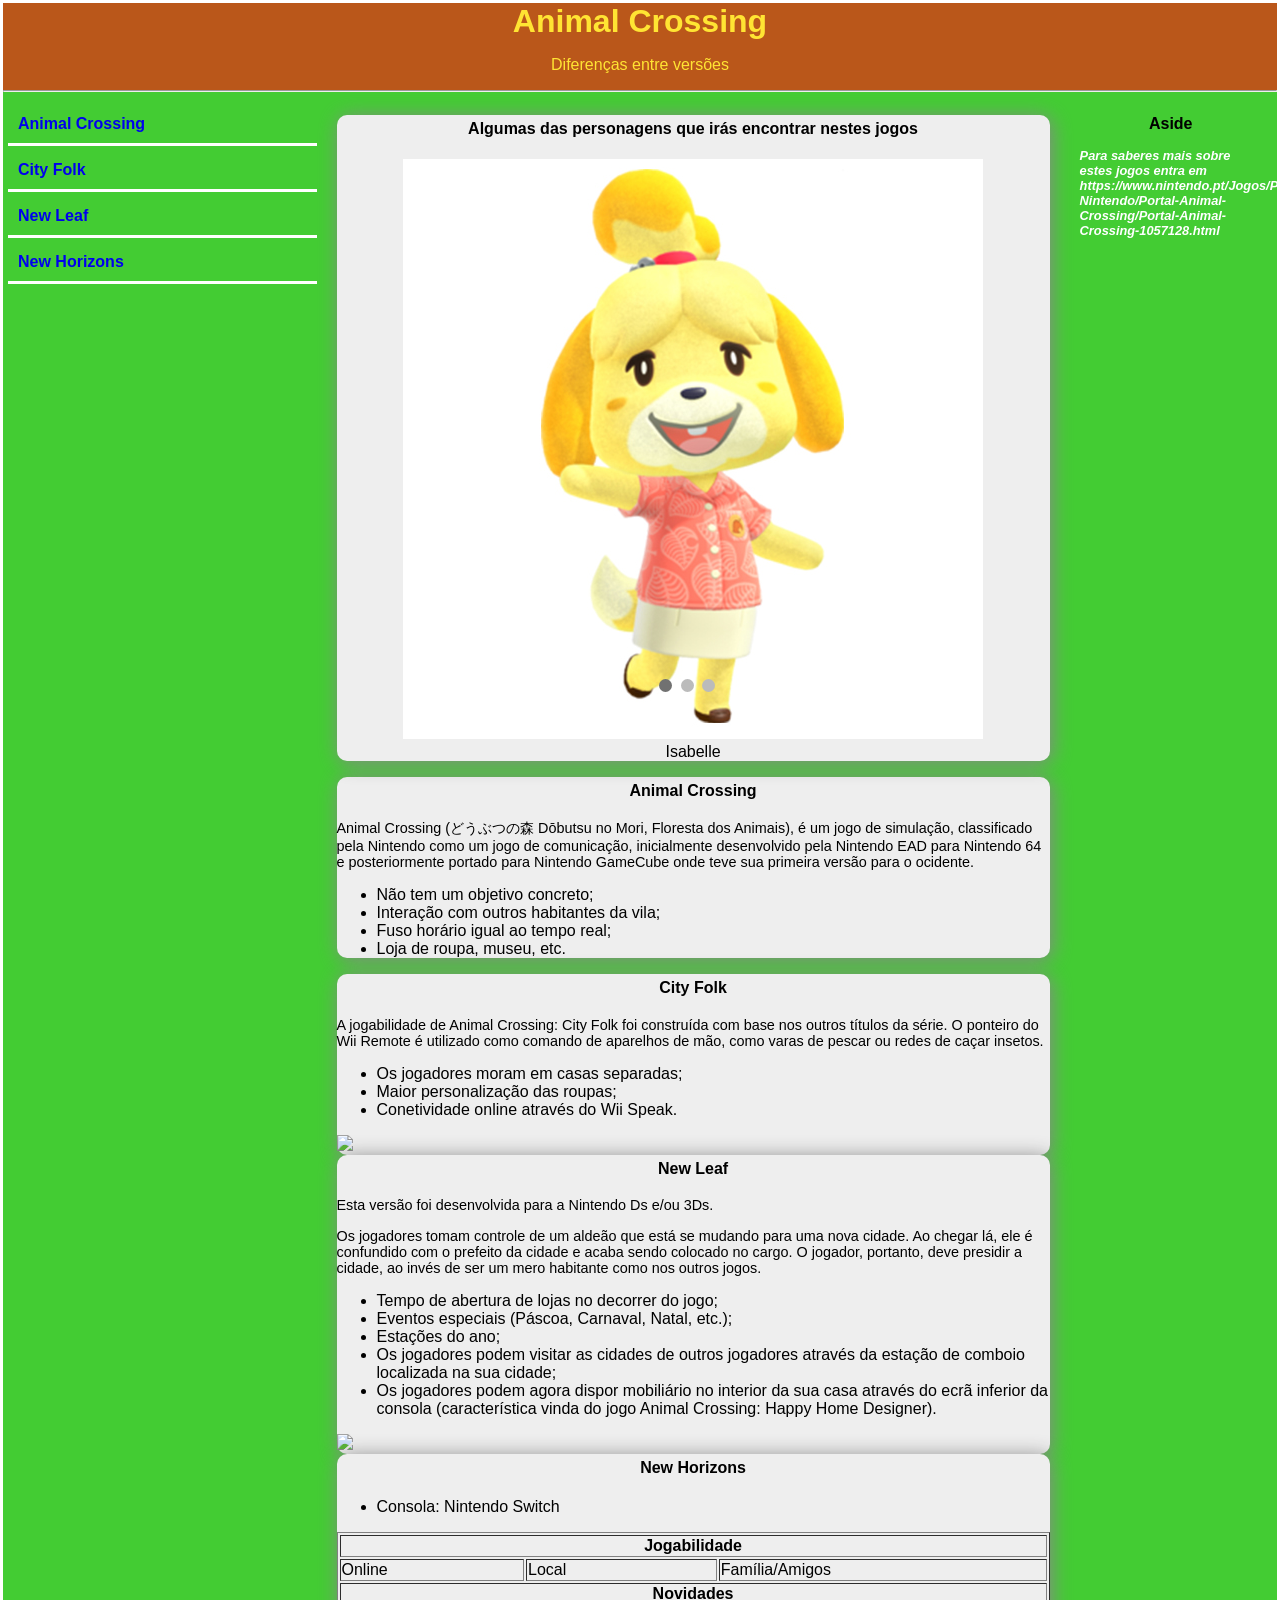
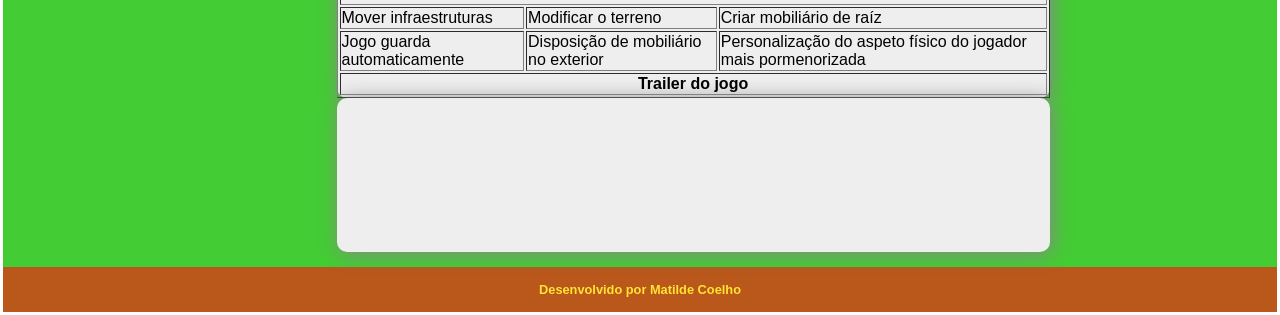
==== index.html @ 6e77349d "commit" ====
<!doctypehtml>
<html>
<head>
    <title>Website</title>
    <meta name="description" content="HTML tutorial">
    <meta name="keywords" content="HTML,CSS,XML,JavaScript">
    <meta name="author" content="MatildeCoelho">
    <meta http-equiv="refresh" content="30">
    <meta charset="UTF-8">

    <meta name="viewport" content="width=device-width, initial-scale=1.0">
    <link rel="stylesheet" type="text/css" href="css/mysheet.css">
</head>
<body>
<header>

<a id="menu_icon">
<svg xmlns="http://www.w3.org/2000/svg" viewBox="0 0 24 24">
<path d="M2 6h20v3H2zm0 5h20v3H2zm0 5h20v3H2z" fill="white"/>
</svg>
</a>

  <div id="drawer">
  <nav>
    <a href="#animalcrossing">Animal Crossing</a>
    <a href="#cityfolk">City Folk</a>
    <a href="#newleaf">New Leaf</a>
    <a href="#newhorizons">New Horizons</a>
  </nav>
  </div>

    <h1>Animal Crossing</h1>
    <p>Diferenças entre versões</p>
    <hr>
</header>

<nav id="tabletPC" class="col-3">
    <a href="#animalcrossing">Animal Crossing</a>
    <a href="#cityfolk">City Folk</a>
    <a href="#newleaf">New Leaf</a>
    <a href="#newhorizons">New Horizons</a>
</nav>

<div id="container" class="col-9">

<section class="slideshow-container">
<h2>Algumas das personagens que irás encontrar nestes jogos</h2>

<article class="mySlides" class="fade">
<figure>
  <img src="Img/img1.jpg">
  <figcaption>Isabelle</figcaption>
</figure>
</article>

<article class="mySlides" class="fade">
<figure>
  <img src="Img/img2.jpg">
  <figcaption>Tom Nook, Timmy e Tommy</figcaption>
</figure>
</article>

<article class="mySlides" class="fade">
<figure>
  <img src="Img/img3.jpg">
  <figcaption>K.K. Slider</figcaption>
</figure>
</article>

<div class="dotpoints">
  <span class="dot"></span>
  <span class="dot"></span>
  <span class="dot"></span>
</div>
</section>

<section>
    <a name="animalcrossing">
    <h2>Animal Crossing</h2>
    <p>Animal Crossing (どうぶつの森 Dōbutsu no Mori, Floresta dos Animais), é um jogo de simulação, classificado pela Nintendo como um jogo de comunicação, inicialmente desenvolvido pela Nintendo EAD para Nintendo 64 e posteriormente portado para Nintendo GameCube onde teve sua primeira versão para o ocidente.</p>
    <ul>
    <li>Não tem um objetivo concreto;</li>
    <li>Interação com outros habitantes da vila;</li>
    <li>Fuso horário igual ao tempo real;</li>
    <li>Loja de roupa, museu, etc.</li>
    </ul>
</section>

<section>
    <a name="cityfolk">
    <h2>City Folk</h2>
    <p>A jogabilidade de Animal Crossing: City Folk foi construída com base nos outros títulos da série. O ponteiro do Wii Remote é utilizado como comando de aparelhos de mão, como varas de pescar ou redes de caçar insetos.</p>
    <ul>
    <li>Os jogadores moram em casas separadas;</li>
    <li>Maior personalização das roupas;</li>
    <li>Conetividade online através do Wii Speak.</li>
    </ul>
    <img src = "https://basementrejects.com/wp-content/uploads/2011/08/animal-crossing-city-folk-wallpaper-review-600x300.jpg"/>
</section>

<section>
    <a name="newleaf">
    <h2>New Leaf</h2>
    <p>Esta versão foi desenvolvida para a Nintendo Ds e/ou 3Ds.</p>
    <p>Os jogadores tomam controle de um aldeão que está se mudando para uma nova cidade. Ao chegar lá, ele é confundido com o prefeito da cidade e acaba sendo colocado no cargo. O jogador, portanto, deve presidir a cidade, ao invés de ser um mero habitante como nos outros jogos.</p>
    <ul>
    <li>Tempo de abertura de lojas no decorrer do jogo;</li>
    <li>Eventos especiais (Páscoa, Carnaval, Natal, etc.);</li>
    <li>Estações do ano;</li>
    <li>Os jogadores podem visitar as cidades de outros jogadores através da estação de comboio localizada na sua cidade;</li>
    <li>Os jogadores podem agora dispor mobiliário no interior da sua casa através do ecrã inferior da consola (característica vinda do jogo Animal Crossing: Happy Home Designer).</li>
    </ul>
    <img src = "img/newleafestacoes.jpg"/>
</section>

<section>
    <a name="newhorizons">
    <table border=“1px”>
    <h2>New Horizons</h2>
    <ul>
    <li>Consola: Nintendo Switch</li>
    </ul>
    <th colspan="3">Jogabilidade</th>
    <tr>
    <td>Online</td>
    <td>Local</td>
    <td>Família/Amigos</td>
    </tr>
    <th colspan="3">Novidades</th>
    <tr>
    <td>Mover infraestruturas</td>
    <td>Modificar o terreno</td>
    <td>Criar mobiliário de raíz</td>
    </tr>
    <tr>
    <td>Jogo guarda automaticamente</td>
    <td>Disposição de mobiliário no exterior</td>
    <td>Personalização do aspeto físico do jogador mais pormenorizada</td>
    </tr>
    <th colspan="3">Trailer do jogo</th>
    </table>
    </section>
    <section class="center">
    <iframe width="560" height="315" src="https://www.youtube.com/embed/sRWjpjNVOCM" frameborder="0" allow="accelerometer; autoplay; encrypted-media; gyroscope; picture-in-picture" allowfullscreen></iframe>
    </section>
    </div>
    <aside class="col-2">
    <h3>Aside</h3>
    <p>Para saberes mais sobre estes jogos entra em https://www.nintendo.pt/Jogos/Portal-Nintendo/Portal-Animal-Crossing/Portal-Animal-Crossing-1057128.html </p>
    </aside>

  <footer>
    <h2>Desenvolvido por Matilde Coelho</h2>
  </footer>

<script>
  let slideIndex= 0;
  showSlides();
  function showSlides() {
    let i = null;
    let slides = document.getElementsByClassName("mySlides");
    let dots = document.getElementsByClassName("dot");

for (i = 0; i < slides.length; i++) {
    slides[i].style.display= "none";
  }

  slideIndex++;
  if(slideIndex> slides.length) {slideIndex = 1}

  for (i = 0; i < dots.length; i++) {
    dots[i].className= dots[i].className.replace(" active", "");
  }

  slides[slideIndex-1].style.display= "block";
  dots[slideIndex-1].className += " active";
  setTimeout(showSlides, 3000); // Changeimageevery3 seconds
}

let menu_icon = document.querySelector("#menu_icon");
let container = document.querySelector("#container");
let drawer = document.querySelector("#drawer");

menu_icon.addEventListener('click', function (e) {
  drawer.classList.toggle('open');
  e.stopPropagaKon();
});

container.addEventListener('click', function () {
  drawer.classList.remove('open');
  });

</script>

</body>
</html>
---- css/mysheet.css ----
* {
  box-sizing:border-box;
}

html {
  font-size: 100%;
}

body {
 background-color: #43cc33;
 font-family:Geneva,Arial,Helvetica,sans-serif;
 margin: 0px;
 max-width: 100%;
 border:solid;
 border-color: #ffffff;
 font-size: 100%;
}

header {
 background-color: #ba571a;
 display:block;
 color: #ffe433;
 text-align:center;
}

h1 {
  font-size: 2rem;
  margin: 0px;
}

h2 {
  font-size: 1.5;
  margin: 0px;
  text-align:center;
  color: #000000;
}

h3 {
  font-size: 1rem;
  margin: 0px;
  text-align:center;
  color: #f47d31;
}

header h2 {
  margin: 0px;
}

h4 {
  color: #f47d31;
  background-color: #ffffff;
  box-shadow: 10px 10px 5px #888888;
  transform:rotate(-45deg);
  position:absolute;
  padding: 0px 150px;
  top: 50px;
  left: -120px;
  text-align:center;
  font-size: 0.6rem;
}

.col-1 {width: 8.33%;
}
.col-2 {width: 16.66%;
}
.col-3 {width: 25%;
}
.col-4 {width: 33.33%;
}
.col-5 {width: 41.66%;
}
.col-6 {width: 50%;
}
.col-7 {width: 58.33%;
}
.col-8 {width: 66.66%;
}
.col-9 {width: 75%;
}
.col-10 {width: 83.33%;
}
.col-11 {width: 91.66%;
}
.col-12 {width: 100%;
}

[class*="col-"] {
  width: 100%;
}

nav {
  display:block;
  width: 100%;
}

nav a:link, nav a:visited {
  display:block;
  border-bottom: 3px solid #ffffff;
  padding: 10px;
  text-decoration:none;
  font-weight:bold;
  margin: 5px;
}

nav a:hover {
  color:white;
  background-color: #000000;
}

section {
  display:block;
  width:100%;
  background-color: #eee;
  margin: 0px;
  padding: 0px;
  border-radius: 10px;
  box-shadow: 2px 2px 20px #888;
}

section h2 {
  border-radius: 10px;
  padding: 5px;
  font-size: 1rem;
}

section p {
  font-size: 0.9rem;
}

aside {
  display:none;
  width: 20%;
  float:left;
}

aside h3 {
  margin: 15px;
  color: black;
}

aside p {
  margin: 15px;
  color: #ffffff;
  font-weight:bold;
  font-size: 0.8rem;
  font-style:italic;
}

#container {
  background-color: #43cc33;
}

footer {
  clear:both;
  display:block;
  background-color: #ba571a;
  color: #ffffff;
  text-align:center;
  padding: 15px;
}

footer h2 {
  font-size: 0.8rem;
  color: #ffe433;
}

img {
  max-width: 100%;
  height:auto;
}

iframe {
  max-width: 100%;
  height:auto;
}

.center{
  text-align: center;
}

#tabletPC {
  display: none;
}

svg {
  width: 30px;
}

#menu_icon {
  display: block;
  cursor: pointer;
  padding: 0px;
  position: absolute;
  left: 10px;
  z-index: 1000;
}

#drawer{
  display: block;
  background-color: #CCCCCC;
  height: 100%;
  width: 60%;
  position: absolute;
  transition: all 0.2s linear;
  transform: translateX(-100%);
  top: 0px;
  border-radius: 10px;
  opacity: 0.95;
}

#drawer.open {
  transform: translateX(0);
}

.mySlides{
  display: none;
  text-align: center;
}

.slideshow-container{
  max-width: 100%;
  position: relative;
  margin: auto;
  text-align: center;
  display: none;
}

.dot{
  height: 13px;
  width: 13px;
  margin: 0 2px;
  background-color: #bbb;
  border-radius: 50%;
  display: inline-block;
  transition: background-color .5s ease;
}

.dotpoints{
  text-align: center;
  position: absolute;
  bottom: 10%;
  left: 45%;
}

.active{
  background-color: #717171;
}

.fade {
  -webkit-animation-name: fade;
  -webkit-animation-duration: 1.5s;
  animation-name: fade;
  animation-duration: 1.5s;
}

@-webkit-keyframes fade {
  from {opacity: .4}
  to {opacity: 1}
}

@keyframes fade {
  from {opacity: .4}
  to {opacity: 1}
}

@media only screen and (min-width: 768px) {
#menu_icon {
  display: none;
}

#drawer {
  display: none;
}

#tabletPC {
  display: block;
}

.col-3 {
  width: 25%;
  float: left;
  }
.col-9 {
  width: 75%;
  float: left;
  padding: 15px;
  }
}

@media only screen and (min-width: 900px) {
  aside {
  display:block;
  }
  .col-2 {
  width: 16.66%;
  float: left;
  }

#container {
  width: 58.33%;
  }

.slideshow-container {
  display: block;
  }
}
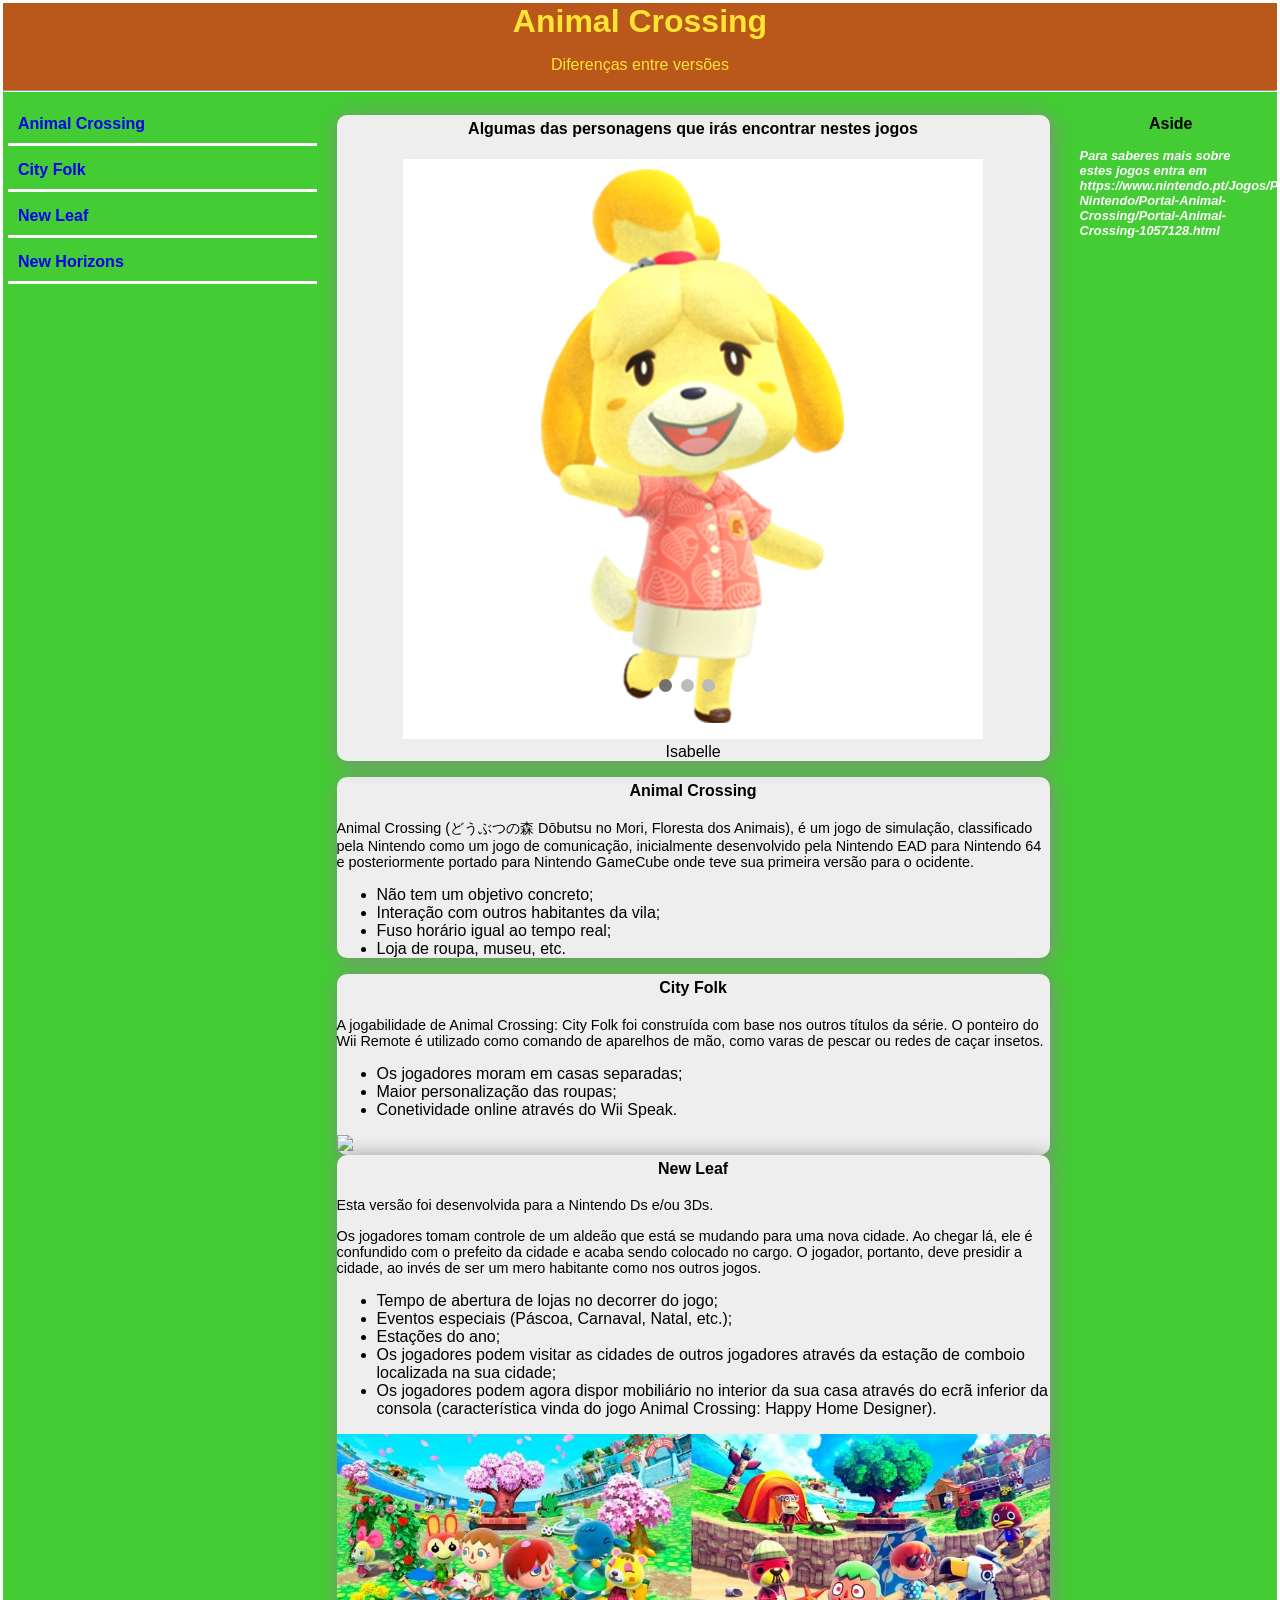
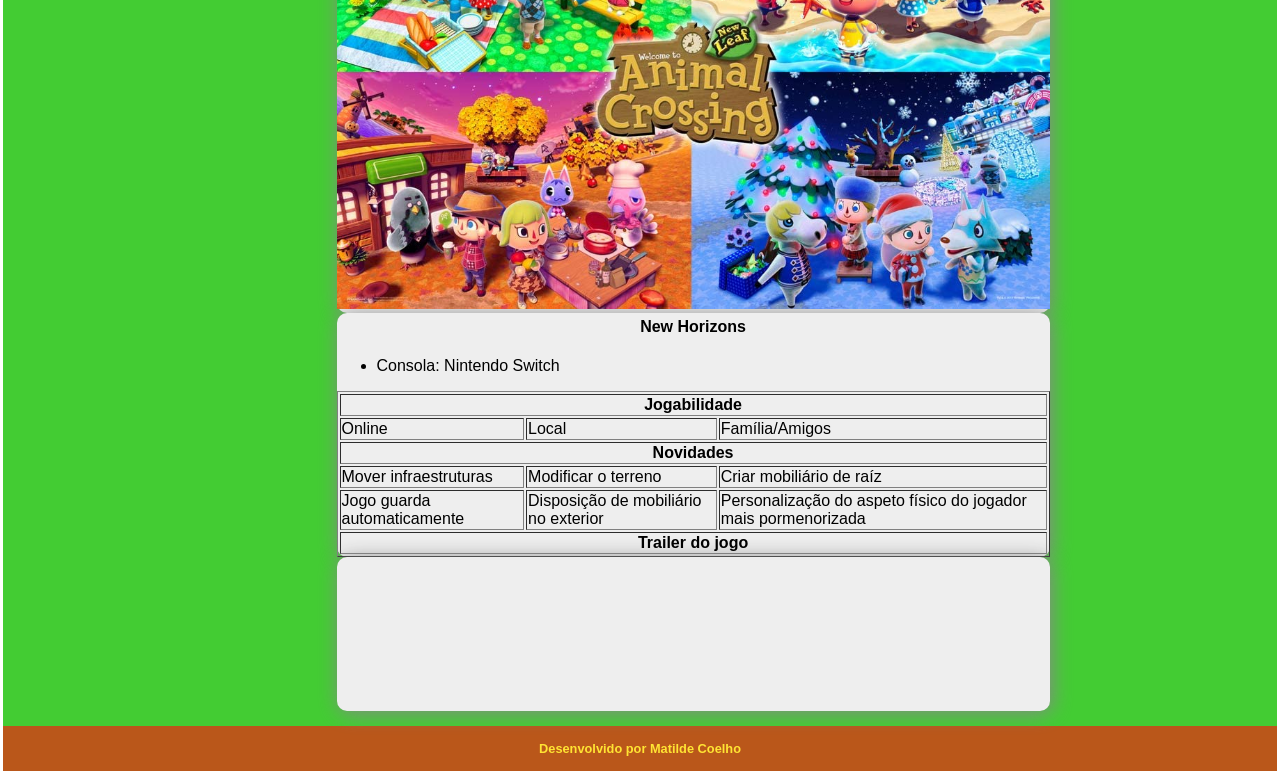
==== commit 507f2217: "image" ====
--- a/index.html
+++ b/index.html
@@ -1,7 +1,7 @@
 <!doctypehtml>
 <html>
 <head>
-    <title>Website</title>
+    <title>Animal Crossing versions</title>
     <meta name="description" content="HTML tutorial">
     <meta name="keywords" content="HTML,CSS,XML,JavaScript">
     <meta name="author" content="MatildeCoelho">
@@ -110,7 +110,7 @@
     <li>Os jogadores podem visitar as cidades de outros jogadores através da estação de comboio localizada na sua cidade;</li>
     <li>Os jogadores podem agora dispor mobiliário no interior da sua casa através do ecrã inferior da consola (característica vinda do jogo Animal Crossing: Happy Home Designer).</li>
     </ul>
-    <img src = "img/newleafestacoes.jpg"/>
+    <img src = "Img/newleafestacoes.jpg"/>
 </section>
 
 <section>
